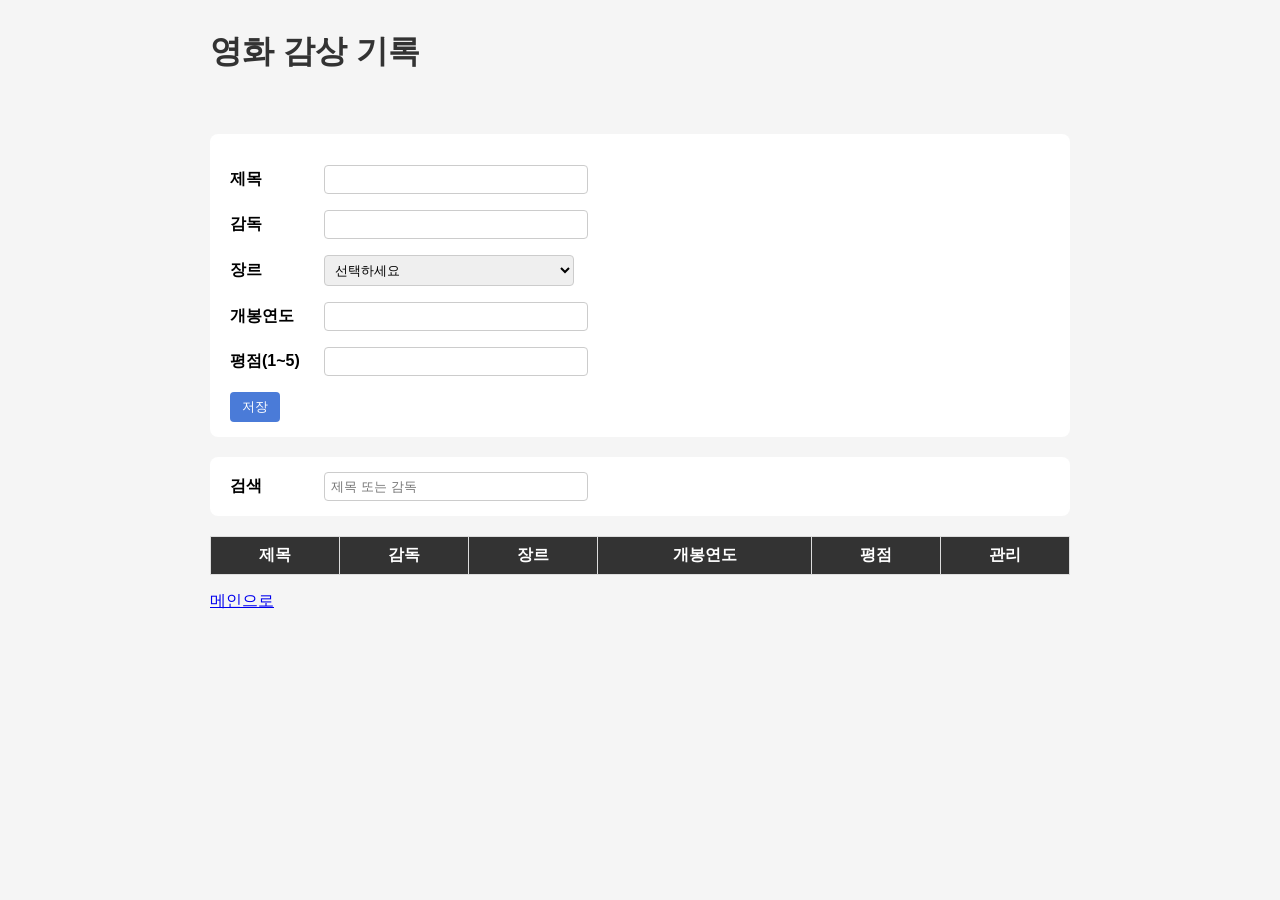
==== crud.html @ 348e38ac "영화 입력 폼과 목록 표 화면 추가" ====
<!DOCTYPE html>
<html lang="ko">
<head>
  <meta charset="UTF-8">
  <title>영화 감상 기록</title>
  <link rel="stylesheet" href="style.css">
</head>
<body>
  <h1>영화 감상 기록</h1>
  <p id="message"></p>

  <form id="movieForm">
    <p>
      <label for="title">제목</label>
      <input type="text" id="title">
    </p>
    <p>
      <label for="director">감독</label>
      <input type="text" id="director">
    </p>
    <p>
      <label for="genre">장르</label>
      <select id="genre">
        <option value="">선택하세요</option>
        <option value="액션">액션</option>
        <option value="드라마">드라마</option>
        <option value="코미디">코미디</option>
        <option value="SF">SF</option>
        <option value="애니메이션">애니메이션</option>
      </select>
    </p>
    <p>
      <label for="year">개봉연도</label>
      <input type="number" id="year">
    </p>
    <p>
      <label for="rating">평점(1~5)</label>
      <input type="number" id="rating">
    </p>
    <button type="submit" id="saveBtn">저장</button>
  </form>

  <div class="search-box">
    <label for="keyword">검색</label>
    <input type="text" id="keyword" placeholder="제목 또는 감독">
  </div>

  <table>
    <thead>
      <tr>
        <th>제목</th>
        <th>감독</th>
        <th>장르</th>
        <th>개봉연도</th>
        <th>평점</th>
        <th>관리</th>
      </tr>
    </thead>
    <tbody id="movieList"></tbody>
  </table>

  <a href="index.html">메인으로</a>

  <script src="app.js"></script>
</body>
</html>
---- style.css ----
/* 전체 레이아웃 */
body {
  font-family: sans-serif;
  max-width: 860px;
  margin: 30px auto;
  padding: 0 15px;
  background-color: #f5f5f5;
}

h1 {
  color: #333;
}

/* 폼 */
form,
.search-box {
  background-color: white;
  padding: 15px 20px;
  border-radius: 8px;
  margin-bottom: 20px;
}

label {
  display: inline-block;
  width: 90px;
  font-weight: bold;
}

input,
select {
  padding: 6px;
  width: 250px;
  border: 1px solid #ccc;
  border-radius: 4px;
}

/* 버튼 */
button {
  padding: 6px 12px;
  border: none;
  border-radius: 4px;
  background-color: #4a7bd8;
  color: white;
  cursor: pointer;
}

button:hover {
  background-color: #345fb0;
}

/* 수정, 삭제 버튼 */
.edit-btn {
  background-color: #f0a030;
  margin-right: 5px;
}

.edit-btn:hover {
  background-color: #d08520;
}

.delete-btn {
  background-color: #e05050;
}

.delete-btn:hover {
  background-color: #b83838;
}

/* 테이블 */
table {
  width: 100%;
  border-collapse: collapse;
  background-color: white;
  margin-bottom: 16px;
}

th,
td {
  border: 1px solid #ddd;
  padding: 8px;
  text-align: center;
}

th {
  background-color: #333;
  color: white;
}

tbody tr:hover {
  background-color: #eef3ff;
}

/* 성공, 실패 메시지 */
#message {
  min-height: 1.4em;
  font-weight: bold;
}

#message.error {
  color: #b42318;
}

#message.ok {
  color: #067647;
}
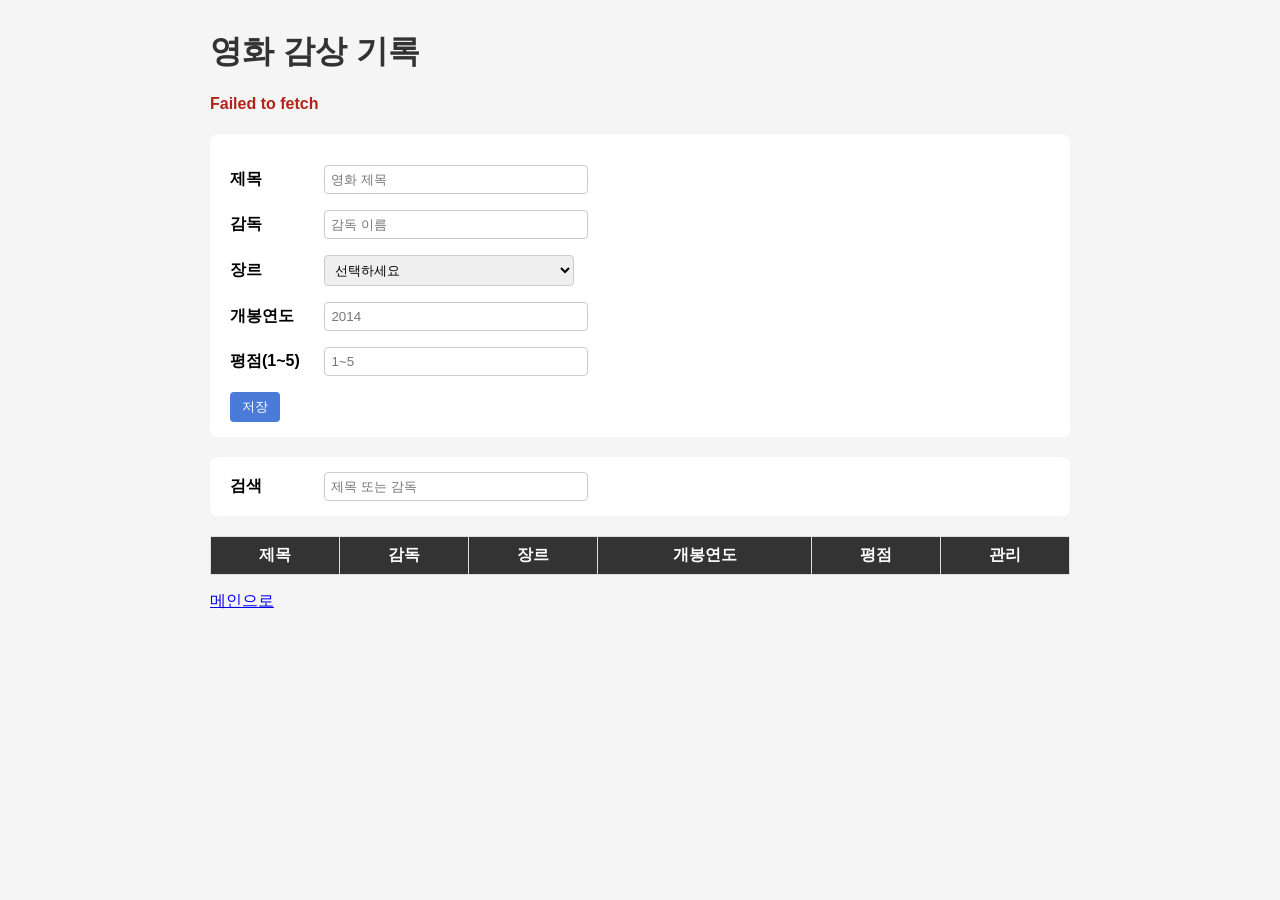
==== commit bcc83a68: "입력칸에 예시 문구 넣음" ====
--- a/crud.html
+++ b/crud.html
@@ -12,11 +12,11 @@
   <form id="movieForm">
     <p>
       <label for="title">제목</label>
-      <input type="text" id="title">
+      <input type="text" id="title" placeholder="영화 제목">
     </p>
     <p>
       <label for="director">감독</label>
-      <input type="text" id="director">
+      <input type="text" id="director" placeholder="감독 이름">
     </p>
     <p>
       <label for="genre">장르</label>
@@ -31,11 +31,11 @@
     </p>
     <p>
       <label for="year">개봉연도</label>
-      <input type="number" id="year">
+      <input type="number" id="year" placeholder="2014">
     </p>
     <p>
       <label for="rating">평점(1~5)</label>
-      <input type="number" id="rating">
+      <input type="number" id="rating" placeholder="1~5">
     </p>
     <button type="submit" id="saveBtn">저장</button>
   </form>
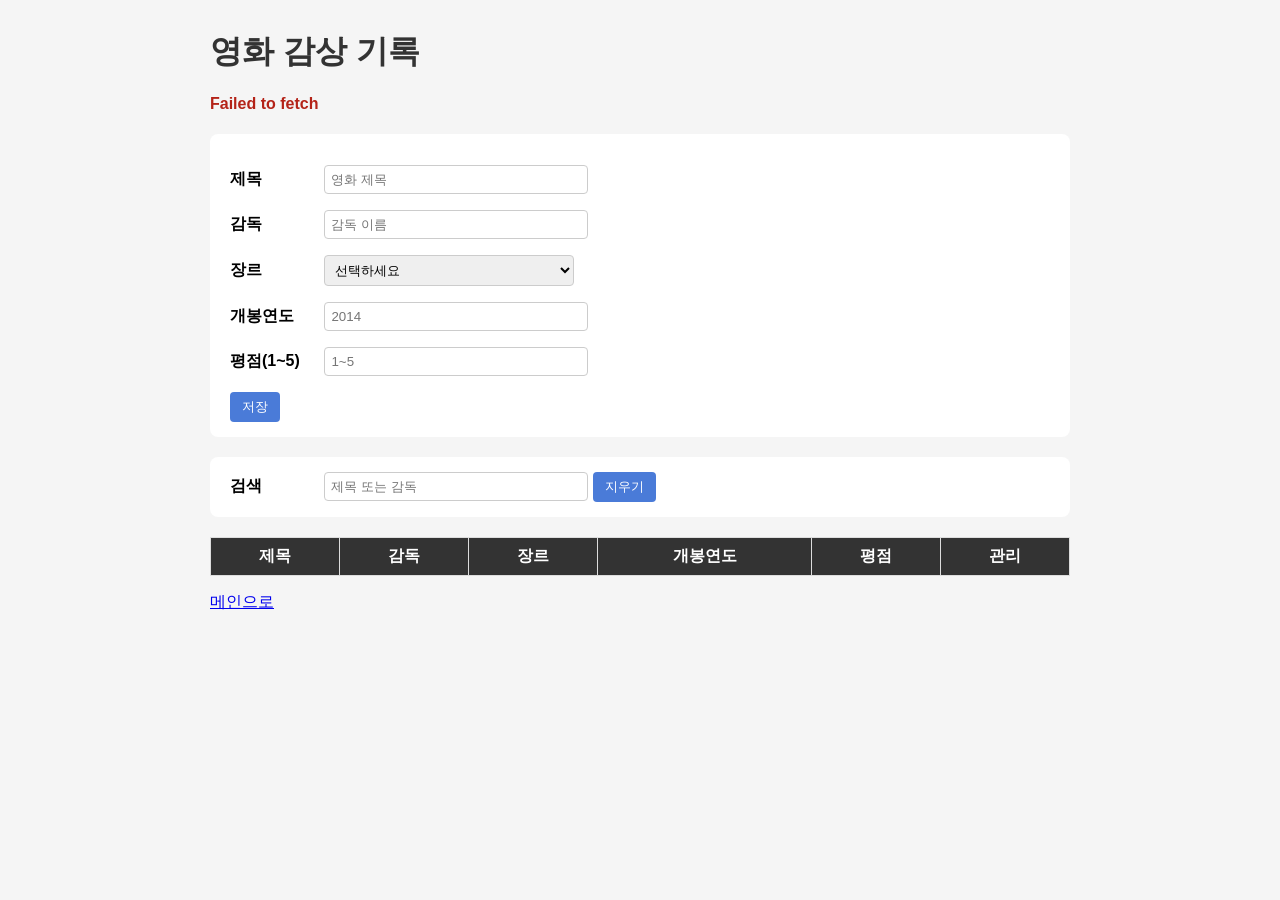
==== commit df5b0686: "검색어 지우는 버튼 추가" ====
--- a/crud.html
+++ b/crud.html
@@ -38,11 +38,13 @@
       <input type="number" id="rating" placeholder="1~5">
     </p>
     <button type="submit" id="saveBtn">저장</button>
+    <button type="button" id="cancelBtn" hidden>취소</button>
   </form>
 
   <div class="search-box">
     <label for="keyword">검색</label>
     <input type="text" id="keyword" placeholder="제목 또는 감독">
+    <button type="button" id="clearBtn">지우기</button>
   </div>
 
   <table>
